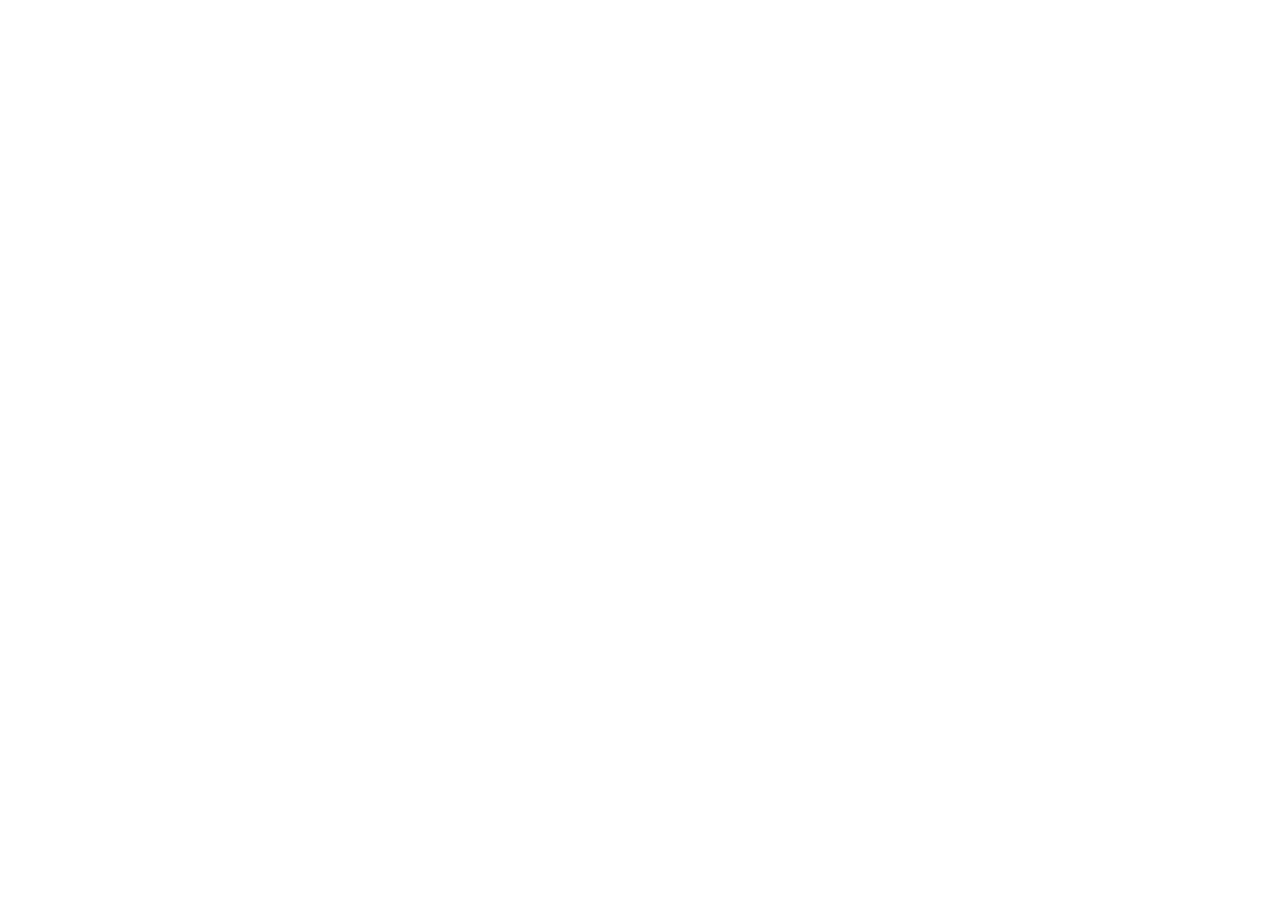
==== Desafio_HTML/index.html @ 048c3797 "Primeiro desafio" ====
<!DOCTYPE html>
<html lang="pt-br">
<head>
    <meta charset="UTF-8">
    <meta http-equiv="X-UA-Compatible" content="IE=edge">
    <meta name="viewport" content="width=device-width, initial-scale=1.0">
    <title>Document</title>
</head>
<body>
    
</body>
</html>
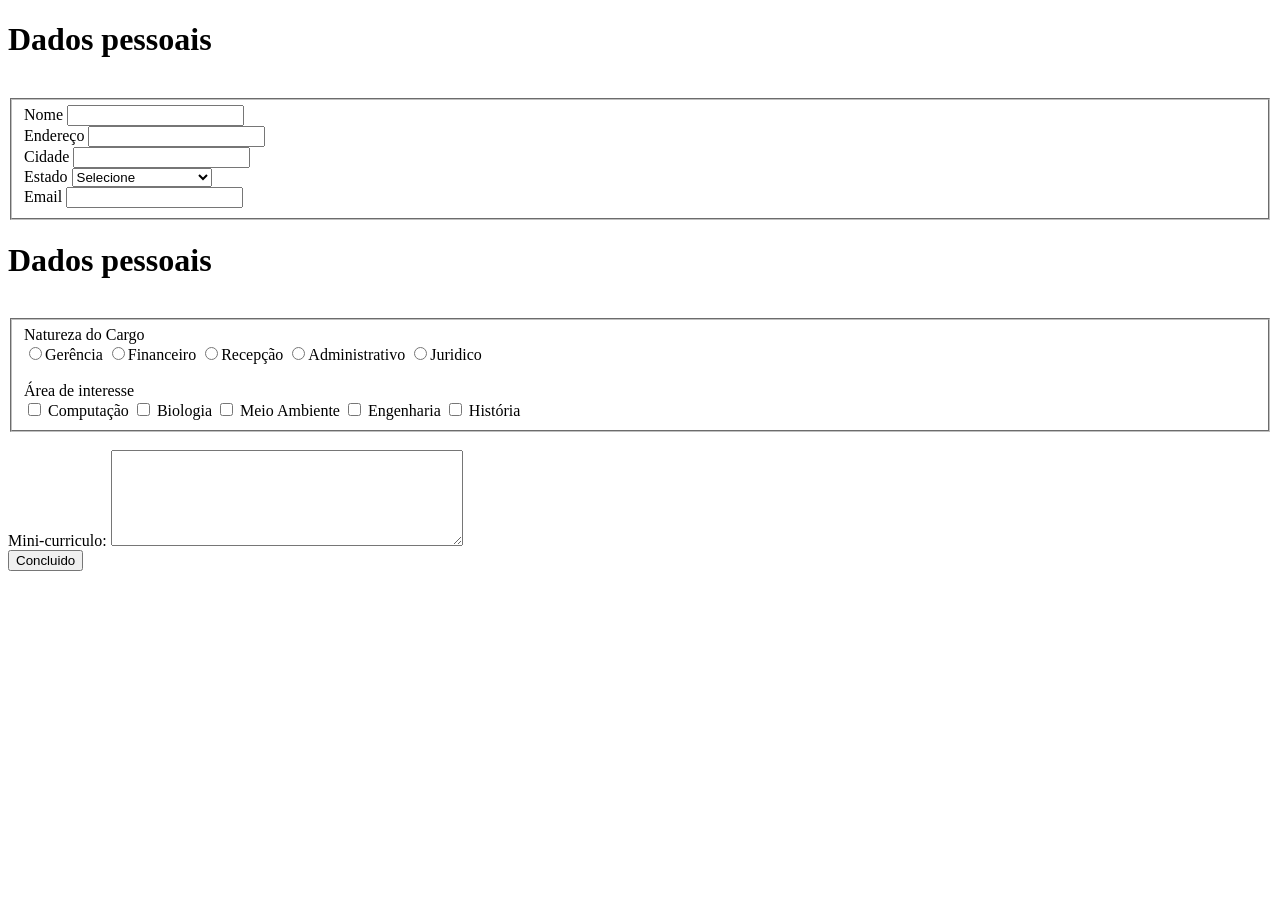
==== commit 987c828c: "Formulário HTML" ====
--- a/Desafio_HTML/index.html
+++ b/Desafio_HTML/index.html
@@ -4,9 +4,121 @@
     <meta charset="UTF-8">
     <meta http-equiv="X-UA-Compatible" content="IE=edge">
     <meta name="viewport" content="width=device-width, initial-scale=1.0">
-    <title>Document</title>
+    <title>Dados pessoais</title>
 </head>
 <body>
     
+    <div>
+        <h1 id="title">Dados pessoais</h1>
+        <br>
+    </div>
+
+    <form>
+        <fieldset class="grupo">
+            <div class="campo">
+                <label>Nome</label>
+                <input type="text" name="nome" id="nome">
+            </div>
+
+            <div class="campo">
+                <label>Endereço</label>
+                <input type="text" name="Endereço" id="Endereço">
+            </div>
+
+            <div class="campo">
+                <label>Cidade</label>
+                <input type="text" name="Cidade" id="Cidade">
+            </div>
+
+            <div class="campo">
+                <label>Estado</label>
+                <select id="Estado">
+                    <option selected disabled value="">Selecione</option>
+                    <option>Acre</option>
+                    <option>Alagoas</option>
+                    <option>Amapá</option>
+                    <option>Amazonas</option>
+                    <option>Bahia</option>
+                    <option>Ceará</option>
+                    <option>Distrito Federal</option>
+                    <option>Espirito Santo</option>
+                    <option>Goiás</option>
+                    <option>Maranhão</option>
+                    <option>Mato Grosso</option>
+                    <option>Mato Grosso do  Sul</option>
+                    <option>Minas Gerais</option>
+                    <option>Pará</option>
+                    <option>Paraíba</option>
+                    <option>Pernanbuco</option>
+                    <option>Piaui</option>
+                    <option>Rio de Janeiro</option>
+                    <option>Rio Grande do Sul</option>
+                    <option>Rondônia</option>
+                    <option>Roraima</option>
+                    <option>Santa Catarina</option>
+                    <option>São Paulo</option>
+                    <option>Sergipe</option>
+                    <option>Tocantins</option>
+                </select>
+            </div>
+
+            <div class="campo">
+                <label>Email</label>
+                <input type="email" name="email" id="email"> 
+            </div>
+        </fieldset>
+    </form>
+
+    <div>
+        <h1>Dados pessoais</h1>
+        <br>
+    </div>
+
+    <form>
+        <fieldset class="grupo">
+            <div>
+                <label>Natureza do Cargo</label> <br>
+                <label>
+                    <input type="radio" name="Cargo" value="Cargo">Gerência
+                </label>
+                <label>
+                    <input type="radio" name="Cargo" value="Cargo">Financeiro
+                </label>
+                <label>
+                    <input type="radio" name="Cargo" value="Cargo">Recepção
+                </label>
+                <label>
+                    <input type="radio" name="Cargo" value="Cargo">Administrativo
+                </label>
+                <label>
+                    <input type="radio" name="Cargo" value="Cargo">Juridico
+                </label>
+            </div>
+            <br>
+
+            <div> 
+                <label>Área de interesse</label> <br>
+                <input type="checkbox" id="area1" name="area1" value="Computação">
+                <label for="area1">Computação</label>
+                <input type="checkbox" id="area2" name="area2" value="Biologia">
+                <label for="area2">Biologia</label>
+                <input type="checkbox" id="area3" name="area3" value="Meio Ambiente">
+                <label for="area3">Meio Ambiente</label>
+                <input type="checkbox" id="area4" name="area4" value="Engenharia">
+                <label for="area4">Engenharia</label>
+                <input type="checkbox" id="area5" name="area5" value="História">
+                <label for="area5">História</label>
+            </div>
+        </fieldset>
+
+        <div>
+            <br>
+            <label>Mini-curriculo:</label>
+            <textarea rows="6" style="width: 26em" id="experiencia" name="experiencia"></textarea>
+        </div>
+
+        <button type="submit">Concluido</button>
+    </form>
+
 </body>
 </html>
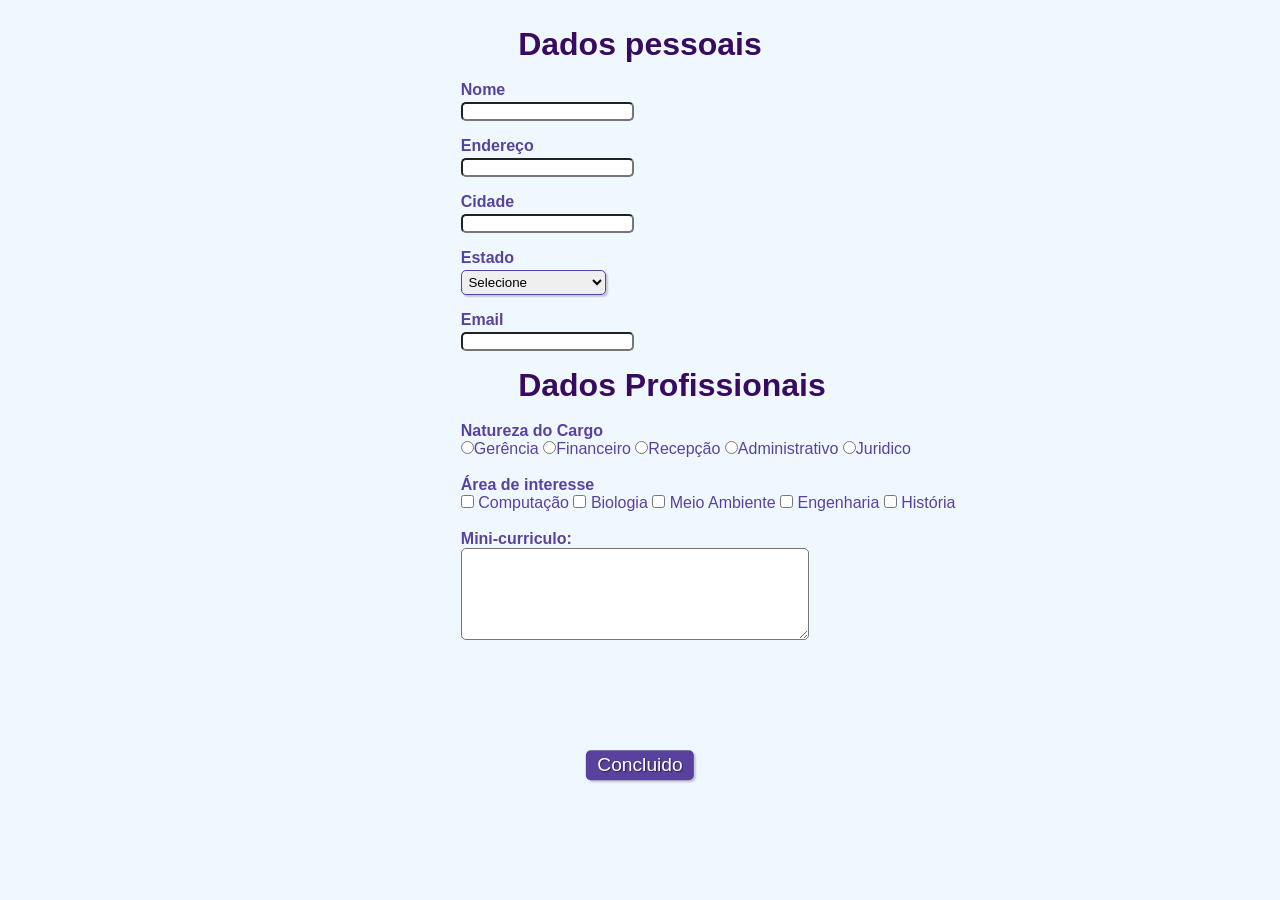
==== commit dd084820: "Teste finalizado" ====
--- a/Desafio_HTML/index.html
+++ b/Desafio_HTML/index.html
@@ -4,7 +4,8 @@
     <meta charset="UTF-8">
     <meta http-equiv="X-UA-Compatible" content="IE=edge">
     <meta name="viewport" content="width=device-width, initial-scale=1.0">
-    <title>Dados pessoais</title>
+    <link rel="stylesheet" type="text/css" href="style.css" media="screen"
+    <title></title>
 </head>
 <body>
     
@@ -16,22 +17,22 @@
     <form>
         <fieldset class="grupo">
             <div class="campo">
-                <label>Nome</label>
-                <input type="text" name="nome" id="nome">
+                <label for="nome"><strong>Nome</strong></label>
+                <input type="text" name="nome" id="nome" required>
             </div>
 
             <div class="campo">
-                <label>Endereço</label>
-                <input type="text" name="Endereço" id="Endereço">
+                <label for="email"><strong>Endereço</strong></label>
+                <input type="text" name="Endereço" id="Endereço" required>
             </div>
 
             <div class="campo">
-                <label>Cidade</label>
-                <input type="text" name="Cidade" id="Cidade">
+                <label for="cidade"><strong>Cidade</strong></label>
+                <input type="text" name="Cidade" id="Cidade" required>
             </div>
 
             <div class="campo">
-                <label>Estado</label>
+                <label for="estado"><strong>Estado</strong></label required>
                 <select id="Estado">
                     <option selected disabled value="">Selecione</option>
                     <option>Acre</option>
@@ -63,21 +64,21 @@
             </div>
 
             <div class="campo">
-                <label>Email</label>
-                <input type="email" name="email" id="email"> 
+                <label for="email"><strong>Email</strong></label>
+                <input type="email" name="email" id="email" required> 
             </div>
         </fieldset>
     </form>
 
     <div>
-        <h1>Dados pessoais</h1>
+        <h1 id="title">Dados Profissionais</h1>
         <br>
     </div>
 
     <form>
         <fieldset class="grupo">
             <div>
-                <label>Natureza do Cargo</label> <br>
+                <label><strong>Natureza do Cargo</strong></label> <br>
                 <label>
                     <input type="radio" name="Cargo" value="Cargo">Gerência
                 </label>
@@ -97,7 +98,7 @@
             <br>
 
             <div> 
-                <label>Área de interesse</label> <br>
+                <label><strong>Área de interesse</strong></label> <br>
                 <input type="checkbox" id="area1" name="area1" value="Computação">
                 <label for="area1">Computação</label>
                 <input type="checkbox" id="area2" name="area2" value="Biologia">
@@ -113,11 +114,14 @@
 
         <div>
             <br>
-            <label>Mini-curriculo:</label>
+            <label><strong>Mini-curriculo:</strong></label>
+        </div>
+
+        <div>
             <textarea rows="6" style="width: 26em" id="experiencia" name="experiencia"></textarea>
         </div>
 
-        <button type="submit">Concluido</button>
+        <button class="botao" type="submit">Concluido</button>
     </form>
 
 </body>
--- a/Desafio_HTML/style.css
+++ b/Desafio_HTML/style.css
@@ -0,0 +1,87 @@
+*{
+    margin: 0;
+    padding: 0;
+}
+
+#title {
+    font-family: sans-serif;
+    color: #380b61;
+    margin-left: 7%;
+}
+
+#subtitulo {
+    font-family: sans-serif;
+    color: #380b61;
+    margin-left: 10%;
+} 
+
+fieldset {
+    border: 0;
+}
+
+body {
+    background-color: #f0f8ff;
+    font-family: sans-serif;
+    font-size: 1em;
+    color: #59429d;
+    margin-left: 36%;
+    margin-top: 2%;
+    justify-content: center;
+}
+
+input, select, textarea, button {
+    border-radius: 5px;
+}
+
+.campo {
+    margin-bottom: 1em;
+}
+
+.campo label {
+    margin-bottom: 0.2em;
+    color: #59429d;
+    display: block;
+}
+
+fieldset .grupo .campo {
+    float: left;
+    margin-right: 10em;
+    margin-block-end: 10em;
+}
+
+.campo input [type="text"], .campo input [type="email"], .campo select, .campo textarea {
+    padding: 00.2em;
+    border: 1px solid #59429d;
+    box-shadow: 2px 2px 2px rgb(0,0,0,0.2);
+    display: block;
+}
+
+.campo select option {
+    padding-right: 1em;
+}
+
+.campo input:focus, .campo select:focus, .campo textarea:focus {
+    background: #e0e0f8;
+} 
+
+.botao {
+    font-size: 1.2em;
+    background: #59429d;
+    border: 0;
+    margin-bottom: 1em;
+    color: #ffffff;
+    padding: 0.2em 0.6em;
+    box-shadow: 2px 2px 2px rgba(0,0,0,0.2);
+    text-shadow: 1px 1px 1px rgba(0,0,0,0.5);
+    position: absolute;
+    top: 85%;
+    left: 50%;
+    margin-right: 50%;
+    transform: translate(-50%, -50%);
+}
+
+.botao:hover {
+    background: #ccbbff;
+    box-shadow: inset 2px 2px 2px rgba(0,0,0,0.2);
+    text-shadow: none;
+}
